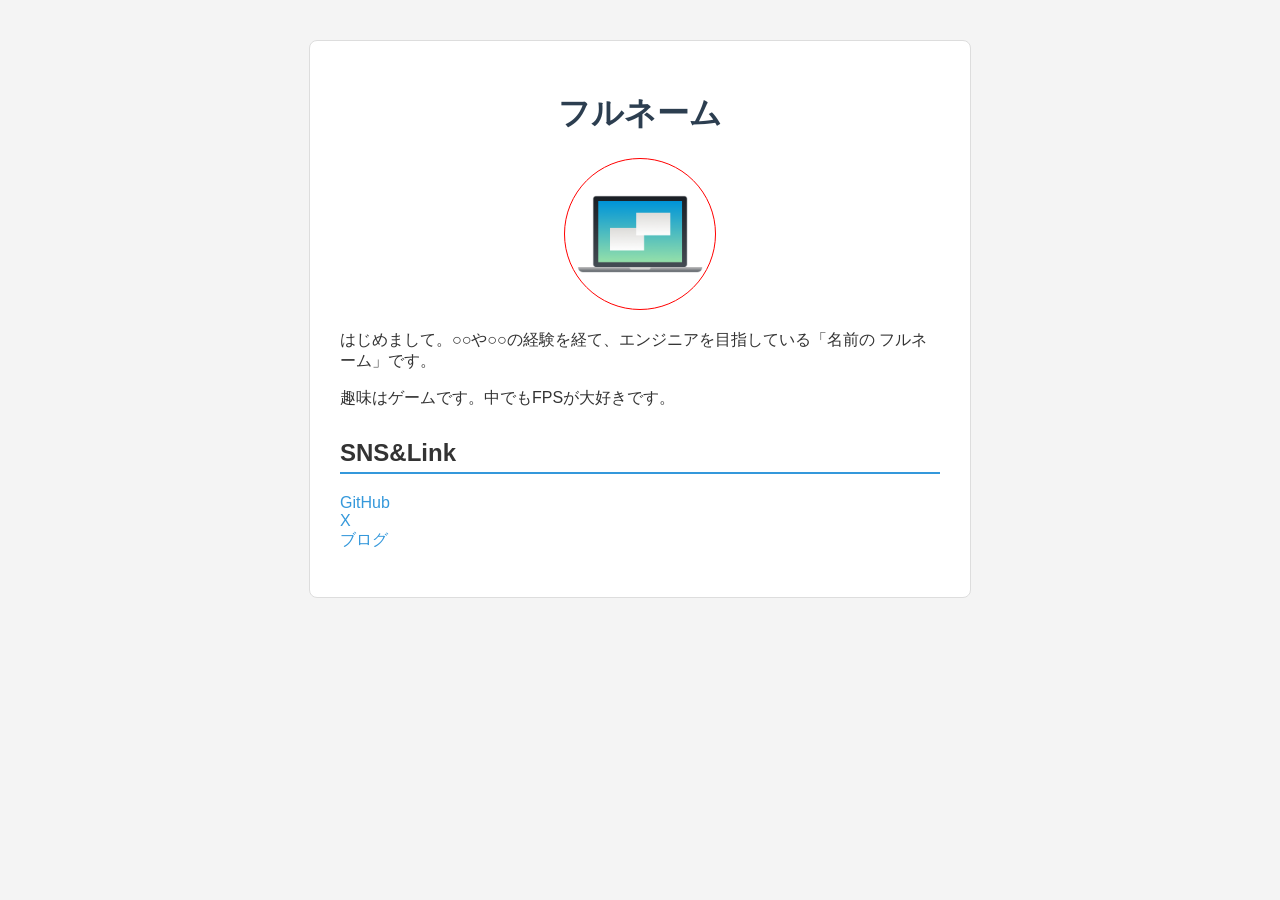
==== Tutorial2/Chapter3/flexbox-basic2-2-4/self-introduction3/index.html @ 6eef60e7 "FlexBox学習" ====
<!doctype html>
<html lang="ja">
    <head>
        <meta charset="UTF-8" />
        <meta name="viewport" content="width=device-width, initial-scale=1.0" />
        <title>自己紹介2</title>
        <link rel="stylesheet" href="css/style.css" />
    </head>
    <body>
        <div id="profile-card" class="self-introduction">
            <h1 class="self-introduction__title">フルネーム</h1>
            <!-- 自己紹介に適した画像がなかったので、いったんPC画像+HTML練習のためcss直接表記  -->
            <img
                class="self-introduction__profile-img"
                src="images/pc_green.png"
                alt="フルネームのプロフィール画像"
            />
            <div class="self-introduction__text">
                <p>
                    はじめまして。○○や○○の経験を経て、エンジニアを目指している「名前の
                    フルネーム」です。
                </p>
                <p>趣味はゲームです。中でもFPSが大好きです。</p>
            </div>
            <h2 class="self-introduction__subtitle">SNS&Link</h2>
            <ul class="self-introduction__sns-list">
                <!-- GitHubのみ表記 -->
                <li class="self-introduction__sns-item">
                    <a
                        class="self-introduction__sns-link"
                        href="https://github.com/ai2525desu"
                        target="_blank"
                    >
                        GitHub
                    </a>
                </li>
                <li class="self-introduction__sns-item">
                    <a
                        class="self-introduction__sns-link"
                        href="#"
                        target="_blank"
                    >
                        X
                    </a>
                </li>
                <li class="self-introduction__sns-item">
                    <a
                        class="self-introduction__sns-link"
                        href="#"
                        target="_blank"
                    >
                        ブログ
                    </a>
                </li>
            </ul>
        </div>
    </body>
</html>
---- Tutorial2/Chapter3/flexbox-basic2-2-4/self-introduction3/css/style.css ----
body {
    background-color: #f4f4f4;
    font-family: sans-serif;
    color: #333;
}

#profile-card {
    width: 600px;
    background-color: #fff;
    margin: 40px auto;
    padding: 30px;
    border: 1px solid #ddd;
    border-radius: 8px;
}

.self-introduction__title {
    text-align: center;
    color: #2c3e50;
}

.self-introduction__profile-img {
    display: block;
    width: 150px;
    margin: 0 auto 20px;
    /* 丸になっているかの確認のためのborder*/
    border: 1px solid red;
    border-radius: 50%;
}

.self-introduction__subtitle {
    border-bottom: 2px solid #3498db;
    padding-bottom: 5px;
    margin-top: 30px;
}

.self-introduction__sns-list {
    list-style: none;
    padding: 0;
}

.self-introduction__sns-link {
    text-decoration: none;
    color: #3498db;
}

.self-introduction__sns-link:hover {
    text-decoration: underline;
}
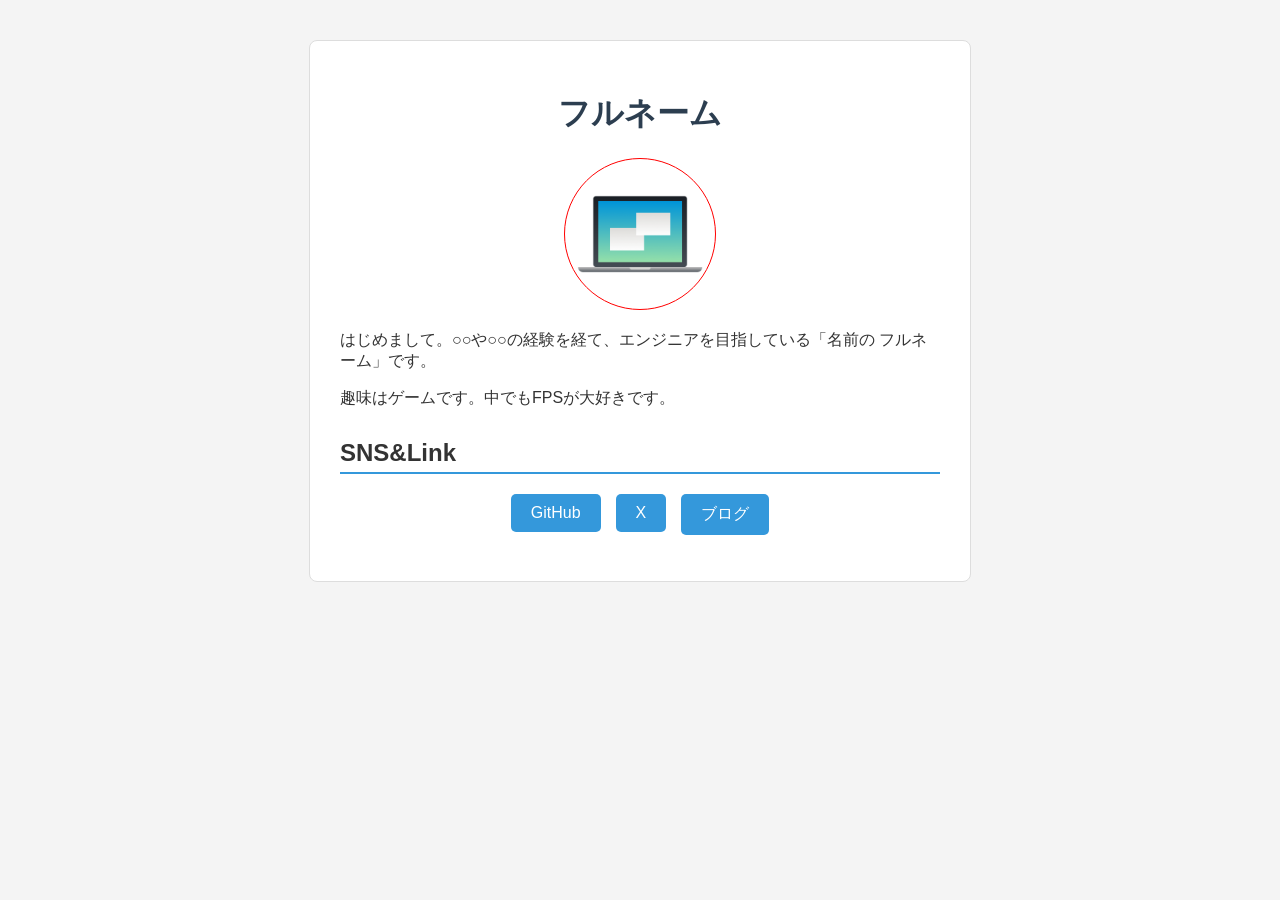
==== commit b1b4fb8d: "FlexBox基礎学習完了" ====
--- a/Tutorial2/Chapter3/flexbox-basic2-2-4/self-introduction3/index.html
+++ b/Tutorial2/Chapter3/flexbox-basic2-2-4/self-introduction3/index.html
@@ -23,29 +23,29 @@
                 <p>趣味はゲームです。中でもFPSが大好きです。</p>
             </div>
             <h2 class="self-introduction__subtitle">SNS&Link</h2>
-            <ul class="self-introduction__sns-list">
+            <ul class="self-introduction__social-links">
                 <!-- GitHubのみ表記 -->
-                <li class="self-introduction__sns-item">
+                <li class="self-introduction__social-item">
                     <a
-                        class="self-introduction__sns-link"
+                        class="self-introduction__social-link"
                         href="https://github.com/ai2525desu"
                         target="_blank"
                     >
                         GitHub
                     </a>
                 </li>
-                <li class="self-introduction__sns-item">
+                <li class="self-introduction__social-item">
                     <a
-                        class="self-introduction__sns-link"
+                        class="self-introduction__social-link"
                         href="#"
                         target="_blank"
                     >
                         X
                     </a>
                 </li>
-                <li class="self-introduction__sns-item">
+                <li class="self-introduction__social-item">
                     <a
-                        class="self-introduction__sns-link"
+                        class="self-introduction__social-link"
                         href="#"
                         target="_blank"
                     >
--- a/Tutorial2/Chapter3/flexbox-basic2-2-4/self-introduction3/css/style.css
+++ b/Tutorial2/Chapter3/flexbox-basic2-2-4/self-introduction3/css/style.css
@@ -33,16 +33,27 @@
     margin-top: 30px;
 }
 
-.self-introduction__sns-list {
+.self-introduction__social-links {
+    display: flex;
+    justify-content: center;
+    gap: 15px;
     list-style: none;
     padding: 0;
+    margin-top: 20px;
 }
 
-.self-introduction__sns-link {
+.self-introduction__social-link {
+    display: block;
+    padding: 10px 20px;
+    background-color: #3498db;
     text-decoration: none;
-    color: #3498db;
+    color: #fff;
+    border-radius: 5px;
+    /*  背景色の変化する秒数を指定して滑らかに見せてる */
+    transition: background-color 0.3s;
 }
 
-.self-introduction__sns-link:hover {
+.self-introduction__social-link:hover {
     text-decoration: underline;
+    background-color: #2980b9;
 }
